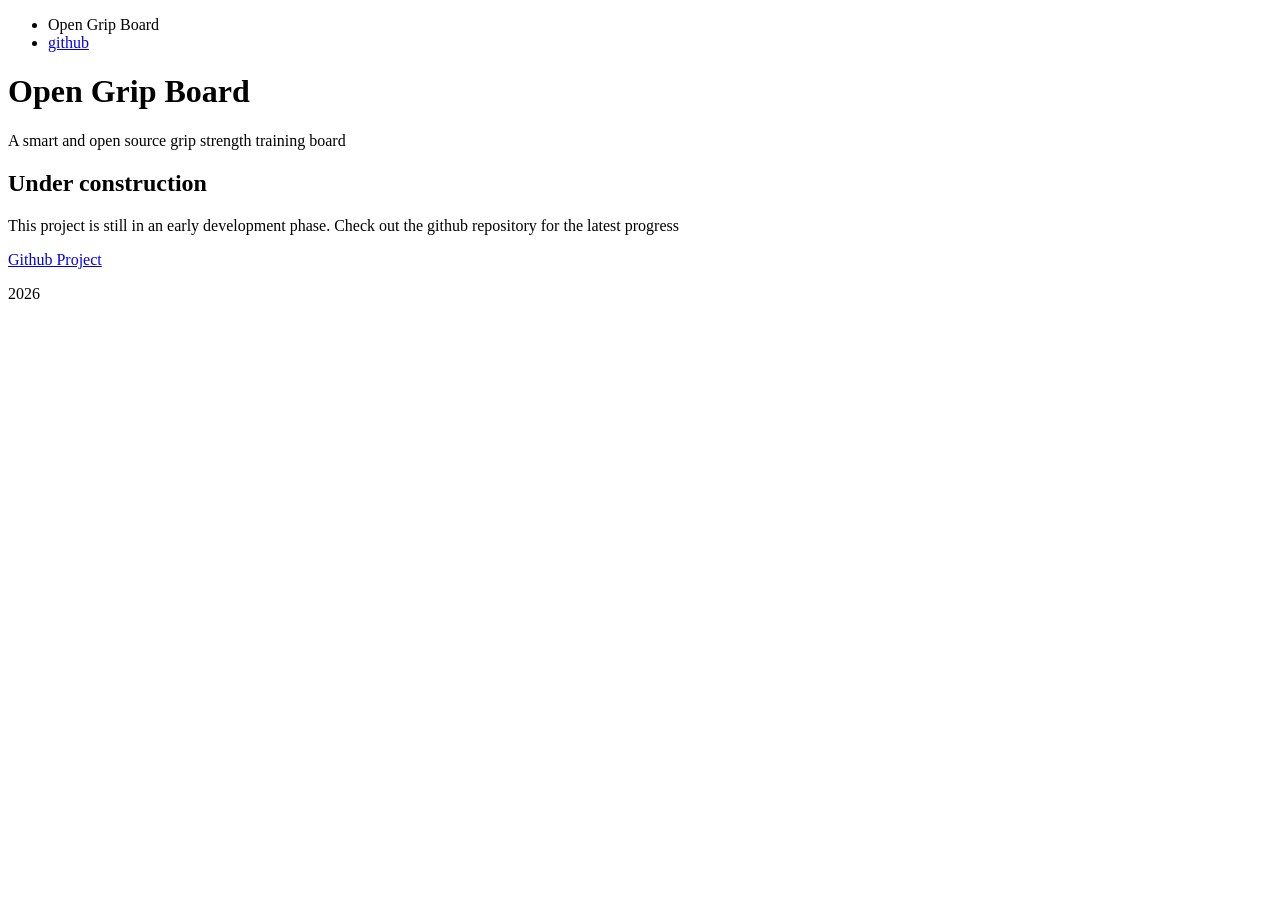
==== project_site/index.html @ c5900a8c "feat: add index.html" ====
<!doctype html>
<html lang="de">
    <head>
        <meta charset="utf-8">
        <meta name="viewport" content="width=device-width, initial-scale=1.0">
        <title>Open Grip Board</title>
        <link rel="stylesheet" type="text/css" media="screen" href="./css/base.css">
    </head>
    <body>
        <header>
            <nav>
                <ul>
                    <li><div>Open Grip Board</div></li>
                    <li><a href="https://github.com/OpenGripBoard/open-grip-board">github</a></li>
                </ul>
            </nav>
        </header>
        <main>
            <h1>Open Grip Board</h1>
            <p>A smart and open source grip strength training board</p>
            <h2>Under construction</h2>
            <p>This project is still in an early development phase. Check out the github repository for the latest progress</p>
            <a href="https://github.com/OpenGripBoard/open-grip-board">Github Project</a>
        </main>
        <footer>
            <p>2026</p>
        </footer>
    </body>
</html>
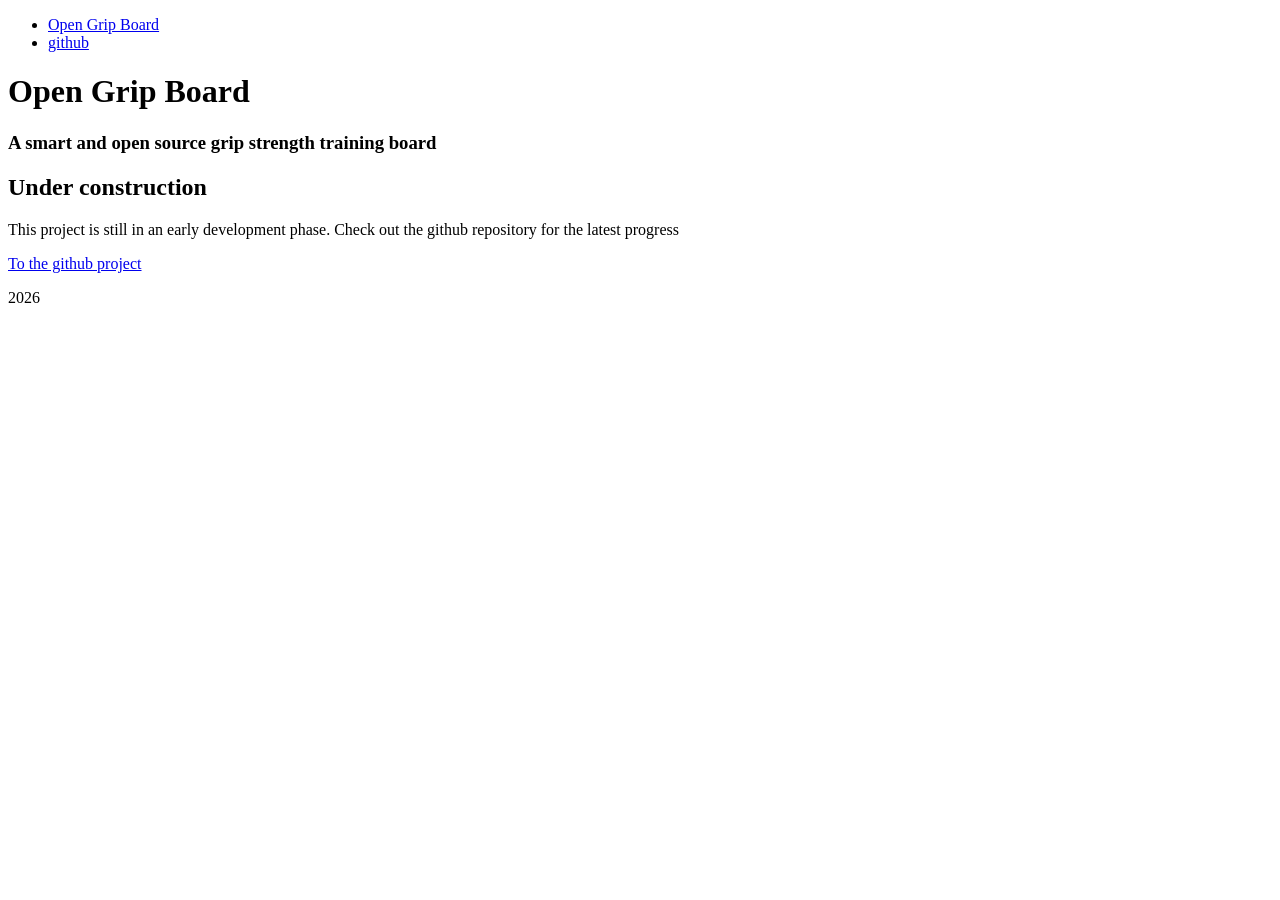
==== commit 92429497: "fix: update index.html" ====
--- a/project_site/index.html
+++ b/project_site/index.html
@@ -10,17 +10,17 @@
         <header>
             <nav>
                 <ul>
-                    <li><div>Open Grip Board</div></li>
+                    <li><a href="./index.html">Open Grip Board</a></li>
                     <li><a href="https://github.com/OpenGripBoard/open-grip-board">github</a></li>
                 </ul>
             </nav>
         </header>
         <main>
             <h1>Open Grip Board</h1>
-            <p>A smart and open source grip strength training board</p>
+            <h3>A smart and open source grip strength training board</h3>
             <h2>Under construction</h2>
             <p>This project is still in an early development phase. Check out the github repository for the latest progress</p>
-            <a href="https://github.com/OpenGripBoard/open-grip-board">Github Project</a>
+            <a href="https://github.com/OpenGripBoard/open-grip-board">To the github project</a>
         </main>
         <footer>
             <p>2026</p>
